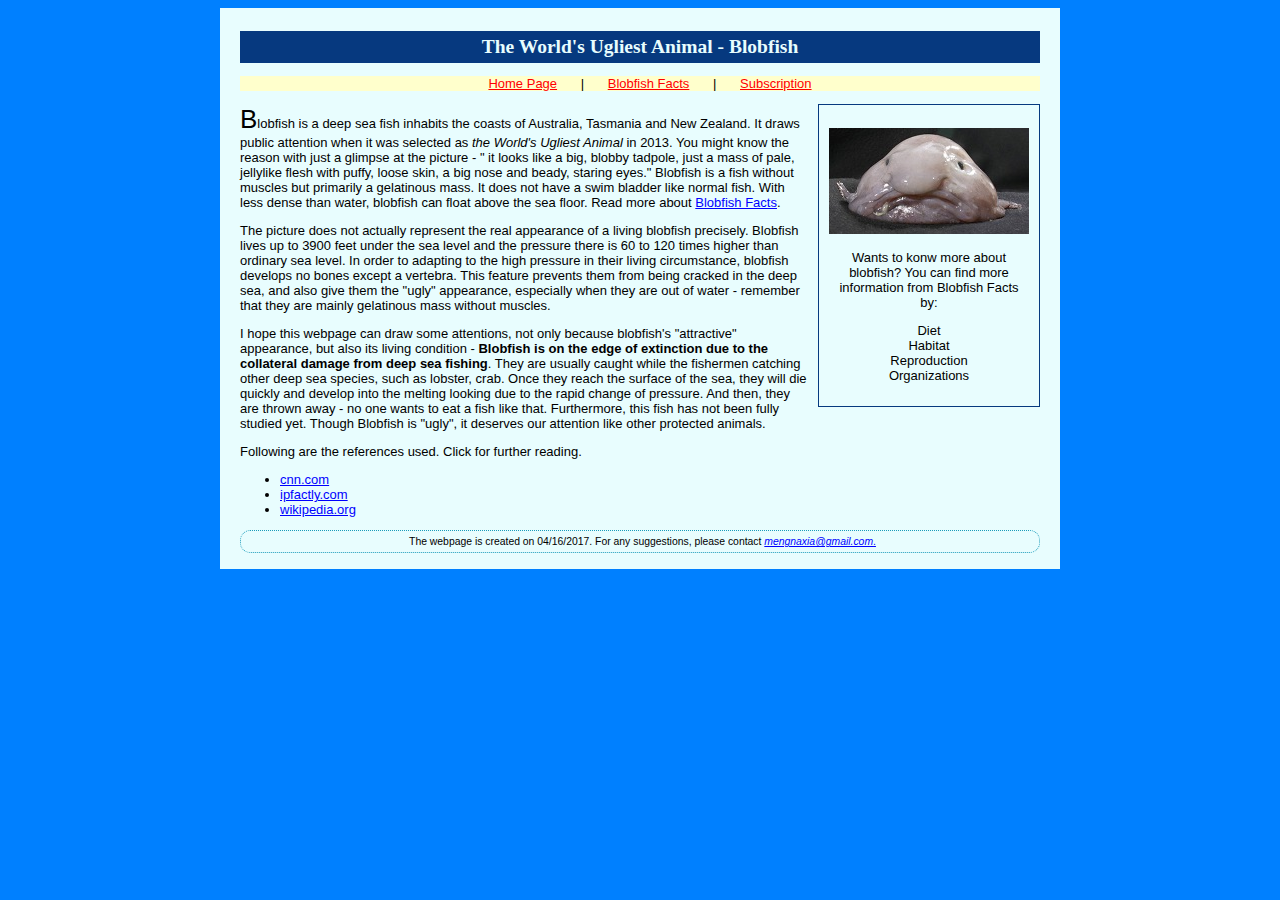
==== index.html @ 81fa42fc "Initial commit" ====
<!doctype html>

<html>
<!-- Mengna Xia-->

	<head>
		<meta charset="utf-8">
		<title>the World&apos;s Ugliest Animal</title>
		<link type="text/css" rel="stylesheet" href="external.css">
	</head>
	
	<body>
	
	<div id="allcontent">
		<h1>The World&apos;s Ugliest Animal &dash; Blobfish</h1>
		
		<div id="navbar">
		<ul>
			<li><a href="index.html">Home Page</a></li>
			<li>|</li>
			<li><a href="blob_facts.html">Blobfish Facts<a></li>
			<li>|</li>
			<li><a href="form.html">Subscription</a></li>
		</ul>
		</div>
		
		<div id="sidebar">
			<p><img src="pics/mr_blobby_med.jpg" alt="the world ugliest animal" height="106" width="200"></p>
			<p>Wants to konw more about blobfish? You can find more information from Blobfish Facts by:</p>
			<p>
			Diet<br>
			Habitat<br>
			Reproduction<br>
			Organizations<br>
			</p>
		</div>
		
		<p>
		<span id="drop">B</span>lobfish is a deep sea fish inhabits the coasts of Australia, Tasmania and New Zealand. It draws public attention when it was selected as <em>the World&apos;s Ugliest Animal</em> in 2013. You might know the reason with just a glimpse at the picture &dash; &quot; it looks like a big, blobby tadpole, just a mass of pale, jellylike flesh with puffy, loose skin, a big nose and beady, staring eyes.&quot;  Blobfish is a fish without muscles but primarily a gelatinous mass. It does not have a swim bladder like normal fish. With less dense than water, blobfish can float above the sea floor. Read more about <a href="blob_facts.html" title="More information about blobfish">Blobfish Facts</a>. 
		</p>
		
		<p>
		The picture does not actually represent the real appearance of a living blobfish precisely.  Blobfish lives up to 3900 feet under the sea level and the pressure there is 60 to 120 times higher than ordinary sea level. In order to adapting to the high pressure in their living circumstance, blobfish develops no bones except a vertebra. This feature prevents them from being cracked in the deep sea, and also give them the &quot;ugly&quot; appearance, especially when they are out of water &dash; remember that they are mainly gelatinous mass without muscles. 
		</p>
		
		<p>
		I hope this webpage can draw some attentions, not only because blobfish&apos;s &quot;attractive&quot; appearance, but also its living condition &dash; <strong>Blobfish is on the edge of extinction due to the collateral damage from deep sea fishing</strong>. They are usually caught while the fishermen catching other deep sea species, such as lobster, crab. Once they reach the surface of the sea, they will die quickly and develop into the melting looking due to the rapid change of pressure. And then, they are thrown away &dash; no one wants to eat a fish like that. Furthermore, this fish has not been fully studied yet. Though Blobfish is &quot;ugly&quot;, it deserves our attention like other protected animals.
		</p>
		
		<p>Following are the references used. Click for further reading. </p>
		
		<ul>
		<li><a target="_blank" href="http://www.cnn.com/2013/09/12/travel/blobfish-ugly-animal/" title="CNN news report on the world ugliest animal">cnn.com</a></li>
		<li><a target="_blank" href="http://ipfactly.com/blobfish/" title="10 Facts about blobfish">ipfactly.com</a></li>
		<li><a target="_blank" href="https://en.wikipedia.org/wiki/Blobfish" title="wikipedia about blobfish">wikipedia.org</a></li>		
		</ul>
		
				
		<p id="foot">The webpage is created on <time datetime="04/16/2017">04/16/2017</time>. For any suggestions, please contact <a href="mailto:mengnaxia@gmail.com"><em>mengnaxia&commat;gmail.com</em>.</p>
		
	</div>	
	</body>
</html>
---- external.css ----
/* Mengna Xia */
/*
color scheme name: water waves
#06397F - Dark cerulean
#4B8BAE - approx Boston Blue
#E8FDFE - very light aqua
#1a9bba - Blue
#E8FDFE - approx Baby Blue
#000000 - black
#7c26cb - purple
#0080ff - blue, body background
#FFFFCC - light yellow for navbar
#FF0000 - red
*/

body{
	font-family:Verdana, Helvetica, Arial, sans-serif;
	font-size: small;
	color: #000000;
	background-color: #0080ff;
}

h1{
	font-family: Papyrus,Harrington,fantasy;
	font-size: 150%;
	color: #E8FDFE;
	background-color: #06397F;
	padding: 5px;
	text-align: center;
}

h2{
	font-family: Papyrus,Harrington,fantasy;
	font-size: 120%;
	color: #E8FDFE;
	background-color: #4B8BAE;
	padding: 2px;
	font-style: italic; 
}

.top{
	font-style: italic; 
	font-size: 80%;
	text-align: right;
}

#allcontent{
	width:800px;
	margin-left:auto;
	margin-right: auto;
	padding: 10px 20px 5px 20px;
	background-color: #E8FDFE;	
}

#sidebar{
	width: 200px;
	float: right;
	border:#06397F thin solid;
	padding: 10px;
	margin: 0px 0px 10px 10px;
	text-align: center;
}

p#foot{
	border:#1a9bba 1.5px dotted;	
	border-radius: 10px;
	padding: 5px 0px 5px 5px;
	font-size: 80%;
	text-align: center;
}

.subtopic{
	margin: 0px 30px 40px 30px;
}

.right{
	float:right;
	margin: 0px 0px 0px 5px;
}

.left{
	float:left;
	margin: 0px 5px 0px 0px;
}

#drop{
	font-size: 200%;
}

a:link{
	color:#0000ff;  
}

a:visited{
	color:#7c26cb;
}

a:hover{
	background: #FFFF00;  
}

table{
	border: thin solid black;
	border-collapse: collapse;
	text-align:left;	
}

td,th{
	border: thin dotted black;
	padding: 5px;	
}

th{
	background-color:#1a9bba;
}

form{
	display:table;
	padding: 5px; 
}

div.tablerow{
	display: table-row;
}

div.tablerow p{
	display:table-cell;
	vertical-align:top;
	padding: 3px;
	
}

div.tablerow p:first-child{
	text-align: right;
}

#navbar{
	text-align:center;
	background-color:#FFFFCC;
}

#navbar li{
	list-style:none;
	display:inline;
	margin-right:20px;
}

#navbar li a:link{
	color:#FF0000;
}

#navbar li a:visited{
	color:#000000;
}

#navbar li a:hover{
	color:#000000;
}
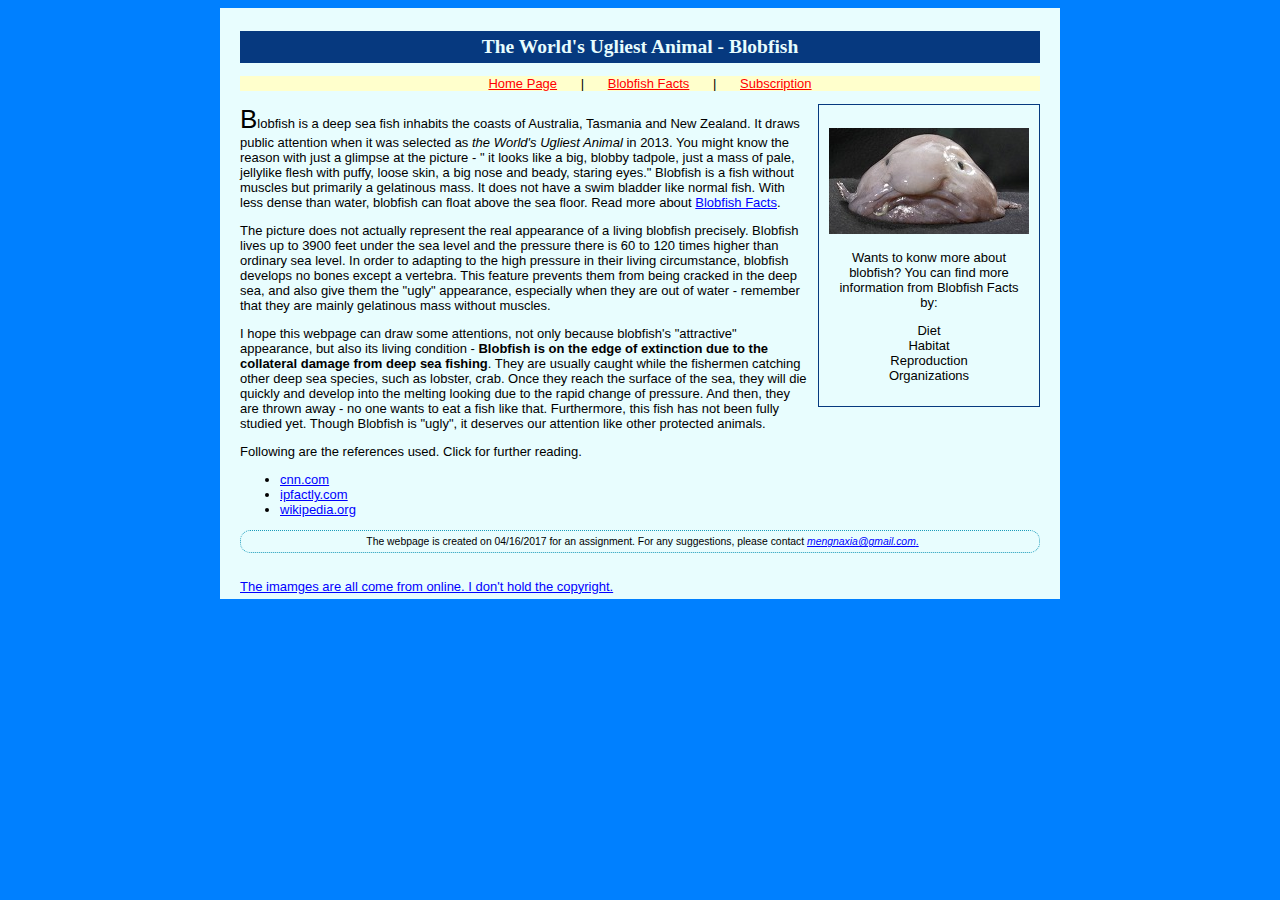
==== commit c17b8352: "Update index.html" ====
--- a/index.html
+++ b/index.html
@@ -56,8 +56,8 @@
 		</ul>
 		
 				
-		<p id="foot">The webpage is created on <time datetime="04/16/2017">04/16/2017</time>. For any suggestions, please contact <a href="mailto:mengnaxia@gmail.com"><em>mengnaxia&commat;gmail.com</em>.</p>
+		<p id="foot">The webpage is created on <time datetime="04/16/2017">04/16/2017</time> for an assignment. For any suggestions, please contact <a href="mailto:mengnaxia@gmail.com"><em>mengnaxia&commat;gmail.com</em>.</p> <br> The imamges are all come from online. I don't hold the copyright.
 		
 	</div>	
 	</body>
-</html>+</html>
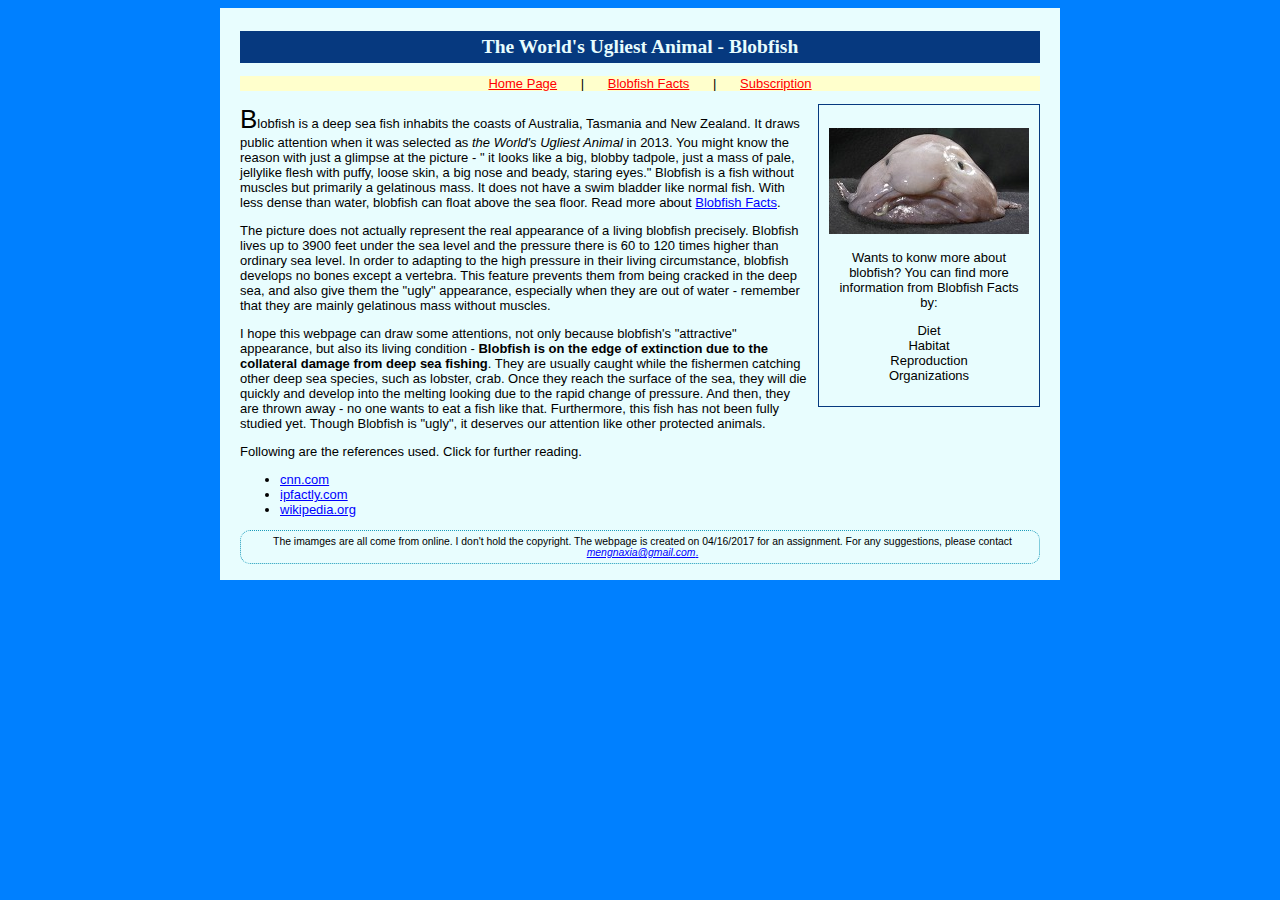
==== commit 0875bb56: "Update index.html" ====
--- a/index.html
+++ b/index.html
@@ -56,7 +56,7 @@
 		</ul>
 		
 				
-		<p id="foot">The webpage is created on <time datetime="04/16/2017">04/16/2017</time> for an assignment. For any suggestions, please contact <a href="mailto:mengnaxia@gmail.com"><em>mengnaxia&commat;gmail.com</em>.</p> <br> The imamges are all come from online. I don't hold the copyright.
+		<p id="foot">The imamges are all come from online. I don't hold the copyright. The webpage is created on <time datetime="04/16/2017">04/16/2017</time> for an assignment. For any suggestions, please contact <a href="mailto:mengnaxia@gmail.com"><em>mengnaxia&commat;gmail.com</em>.</p>
 		
 	</div>	
 	</body>
